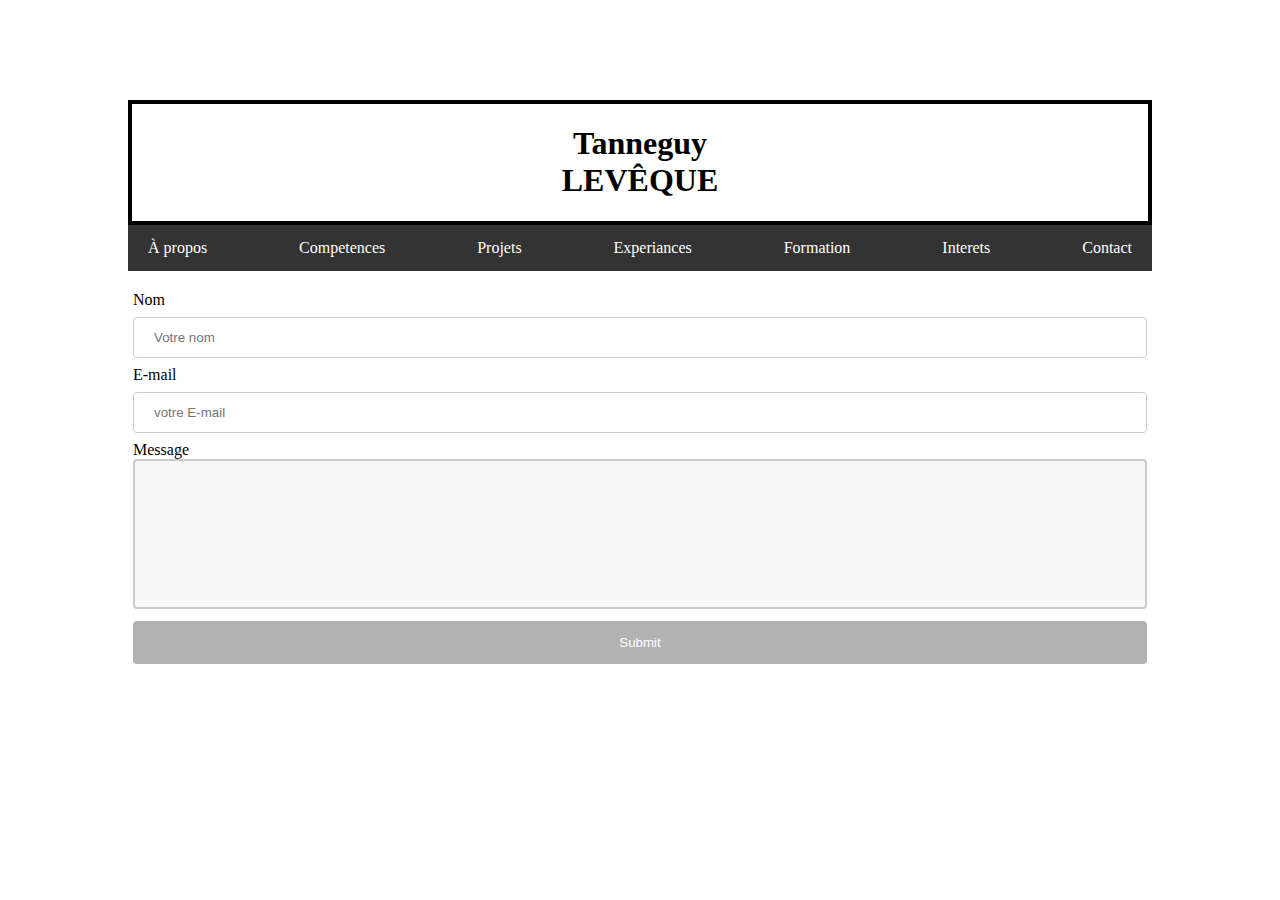
==== Contact.html @ 67e0f6c7 "add all pages" ====
<!DOCTYPE html>
<html>
<head>
  <meta charset="UTF-8">
  <link rel="stylesheet" href="TP_1.css">
  <title>Tanneguy LEVÊQUE</title>
  </head>

<body>

  <header>
    <h1 class="name">Tanneguy <br> LEVÊQUE</h1>
  </header>

  <!-- Navigation Bar -->
  <div class="navbar">
    <a href="TP_1.html">À propos</a>
    <a href="Competences.html">Competences</a>
    <a href="Projets.html">Projets</a>
    <a href="Experiances.html">Experiances</a>
    <a href="Formation.html">Formation</a>
      <a href="Interets.html">Interets</a>
      <a href="Contact.html">Contact</a>
  </div>

<div>
  <form>
    <label for="fname">Nom</label>
    <input type="text" id="fname" name="firstname" placeholder="Votre nom">

    <label for="lname">E-mail</label>
    <input type="text" id="le-mail" name="e-mail" placeholder="votre E-mail">

    <label placeholder="votre message.."> Message</label>
    <textarea></textarea>
  
    <input type="submit" value="Submit">
  </form>
</div>


</body>
---- TP_1.css ----
body{
	margin : auto;
	width: 80%; 
	margin-top: 10px;
}

header {

	margin-top: 100px;

	border: solid;
	border-width: 4px;
	border-color: black;
}

h1.name{
	position: relative;
	text-align: center;
	margin-left: 50px;
	margin-right: 50px; 
}

p.bio{
	position: relative;
	margin-left: 50px;
	margin-right:50px;
}

div.competences{
	display: flex;
	flex-direction: row;
	justify-content: space-around;
	padding: 20px;
}

article.tech{
	padding-left: 20px;
	padding-right: 20px;
}

article.langues{
	padding-left: 20px;
	padding-right: 20px;
}

div.projet{
	
	padding-top: 5px;
	padding-left: 20px: 
	padding-right: 20px;
	padding-bottom: 20px;
}

div.experiances{
	display: flex;
	flex-direction: row;
	justify-content: space-around;
	padding-left: 20px: 
	padding-right: 20px;
	padding-bottom: 20px;
}

div.formation{
	display: flex;
	flex-direction: row;
	justify-content: space-around;
	padding-left: 20px: 
	padding-right: 20px;
	padding-bottom: 20px;
}

div.interets{
	display: flex;
	flex-direction: row;
	justify-content: space-around;
	padding-left: 20px: 
	padding-right: 20px;
	padding-bottom: 20px;
}

h4.competances{
	text-align: center;
}

h4.langues{
	text-align: center;
}

ul{
	list-style-type: none;
	padding-left: 0px; 
}


.navbar {
  display: flex;
  background-color: #333;
  justify-content: space-between;
}

.navbar a {
  color: white;
  padding: 14px 20px;
  text-decoration: none;
  text-align: center;
}

.navbar a:hover {
  background-color: #ddd;
  color: black;
}

form {
	margin-top: 20px;
	margin-left: 5px;
	margin-right: 5px;	
}

textarea {
  width: 100%;
  height: 150px;
  padding: 12px 20px;
  box-sizing: border-box;
  border: 2px solid #ccc;
  border-radius: 4px;
  background-color: #f8f8f8;
  font-size: 16px;
  resize: none;
}

input[type=text], select {
  width: 100%;
  padding: 12px 20px;
  margin: 8px 0;
  display: inline-block;
  border: 1px solid #ccc;
  border-radius: 4px;
  box-sizing: border-box;
}

input[type=submit] {
  width: 100%;
  background-color: #b2b2b2;
  color: white;
  padding: 14px 20px;
  margin: 8px 0;
  border: none;
  border-radius: 4px;
  cursor: pointer;
}

input[type=submit]:hover {
  background-color: #686868;
}
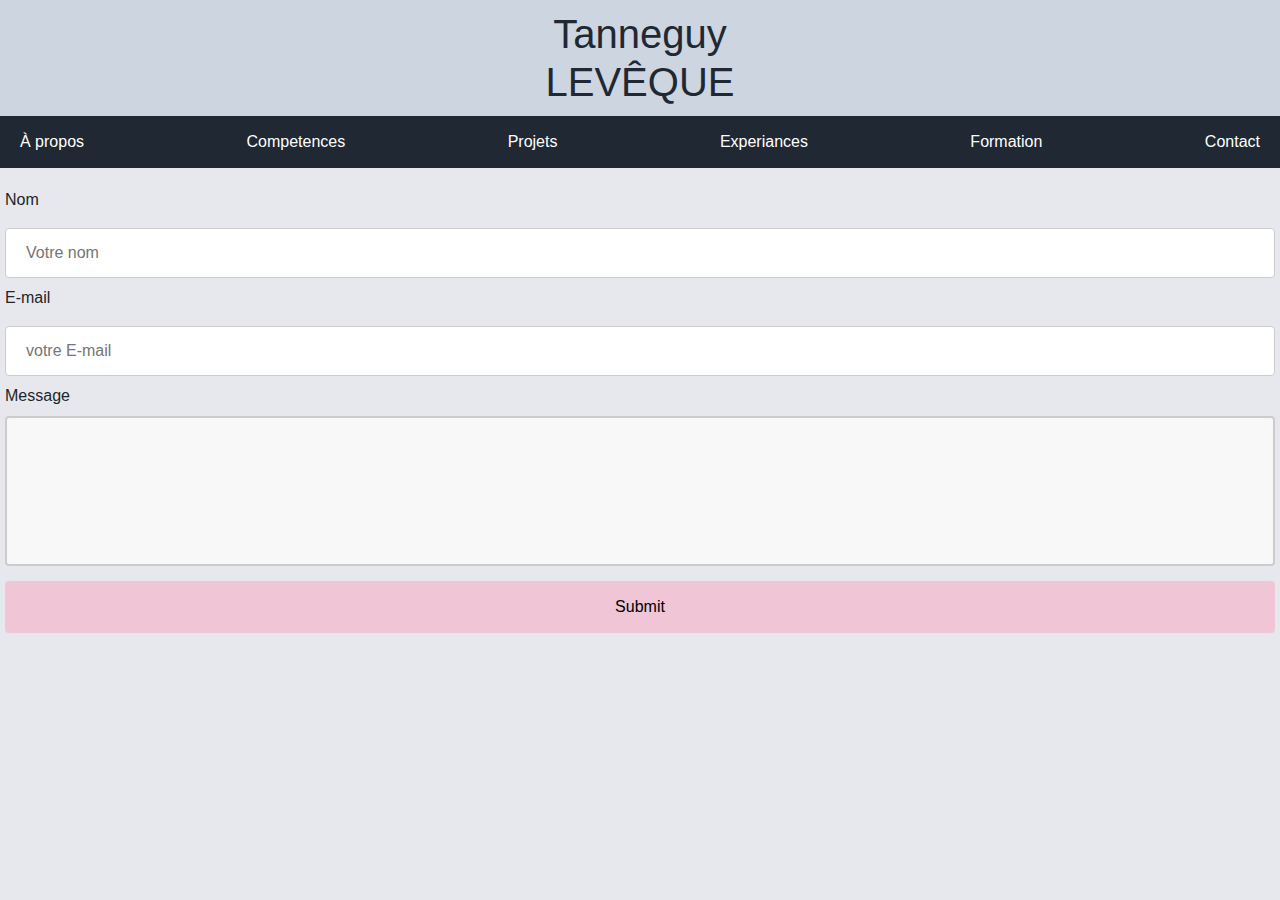
==== commit 9fc9e7bb: "TP_1 V1" ====
--- a/Contact.html
+++ b/Contact.html
@@ -2,6 +2,7 @@
 <html>
 <head>
   <meta charset="UTF-8">
+  <link rel="stylesheet" href="bootstrap.css">
   <link rel="stylesheet" href="TP_1.css">
   <title>Tanneguy LEVÊQUE</title>
   </head>
@@ -19,25 +20,25 @@
     <a href="Projets.html">Projets</a>
     <a href="Experiances.html">Experiances</a>
     <a href="Formation.html">Formation</a>
-      <a href="Interets.html">Interets</a>
-      <a href="Contact.html">Contact</a>
+    <a href="Contact.html">Contact</a>
   </div>
 
-<div>
-  <form>
-    <label for="fname">Nom</label>
-    <input type="text" id="fname" name="firstname" placeholder="Votre nom">
+  <section>
+    <div>
+      <form>
+        <label for="fname">Nom</label>
+        <input type="text" id="fname" name="firstname" placeholder="Votre nom">
 
-    <label for="lname">E-mail</label>
-    <input type="text" id="le-mail" name="e-mail" placeholder="votre E-mail">
+        <label for="lname">E-mail</label>
+        <input type="text" id="le-mail" name="e-mail" placeholder="votre E-mail">
 
-    <label placeholder="votre message.."> Message</label>
-    <textarea></textarea>
-  
-    <input type="submit" value="Submit">
-  </form>
-</div>
-
+        <label placeholder="votre message.."> Message</label>
+        <textarea></textarea>
+      
+        <input type="submit" value="Submit">
+      </form>
+    </div>
+  </section>
 
 </body>
 
--- a/TP_1.css
+++ b/TP_1.css
@@ -1,36 +1,30 @@
 body{
-	margin : auto;
-	width: 80%; 
-	margin-top: 10px;
+	background-color: #E6E8EE;
 }
 
 header {
-
-	margin-top: 100px;
-
-	border: solid;
-	border-width: 4px;
-	border-color: black;
+ 	background-color: #CCD5E0;
 }
 
 h1.name{
 	position: relative;
 	text-align: center;
+	padding: 10px;
 	margin-left: 50px;
 	margin-right: 50px; 
+	margin-bottom: 0px;
+	color: #1F2833;
 }
 
-p.bio{
-	position: relative;
-	margin-left: 50px;
-	margin-right:50px;
+section{
+
 }
 
 div.competences{
 	display: flex;
 	flex-direction: row;
 	justify-content: space-around;
-	padding: 20px;
+
 }
 
 article.tech{
@@ -55,9 +49,6 @@
 	display: flex;
 	flex-direction: row;
 	justify-content: space-around;
-	padding-left: 20px: 
-	padding-right: 20px;
-	padding-bottom: 20px;
 }
 
 div.formation{
@@ -86,6 +77,27 @@
 	text-align: center;
 }
 
+h4.experiance{
+	margin-bottom: 0px;
+	padding: 15px;
+}
+
+h4.formation{
+	margin-bottom: 0px;
+	padding: 15px;
+}
+
+img.profilPicture{
+	width: 15%;
+	height: 15%;
+
+}
+
+.videoLink{
+	width: 75%;
+	height: 25%;
+}	
+
 ul{
 	list-style-type: none;
 	padding-left: 0px; 
@@ -94,7 +106,7 @@
 
 .navbar {
   display: flex;
-  background-color: #333;
+  background-color: #1F2833;
   justify-content: space-between;
 }
 
@@ -106,7 +118,7 @@
 }
 
 .navbar a:hover {
-  background-color: #ddd;
+  background-color: #E6E8EE;
   color: black;
 }
 
@@ -140,8 +152,8 @@
 
 input[type=submit] {
   width: 100%;
-  background-color: #b2b2b2;
-  color: white;
+  background-color: #F0C5D6;
+  color: black;
   padding: 14px 20px;
   margin: 8px 0;
   border: none;
@@ -153,3 +165,23 @@
   background-color: #686868;
 }
 
+.bg1{
+	background-color: #ADD1C3;
+}
+
+.bg2{
+	background-color: #FEE0A1;
+}
+
+.bg3{
+	background-color: #F0C5D6;
+}
+
+.bg4{
+	background-color:#CCD5E0; 
+}
+
+
+
+
+
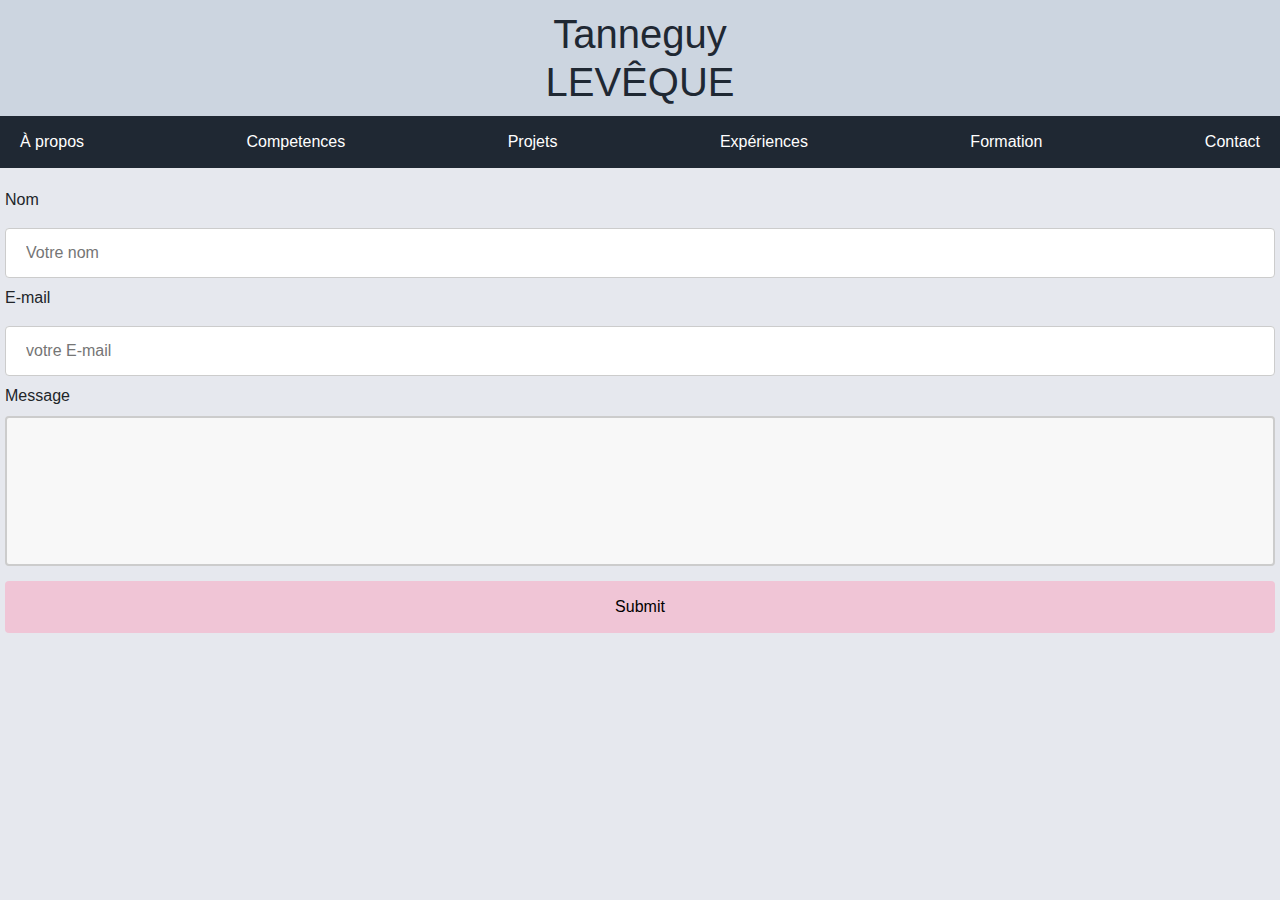
==== commit 9f2e0770: "TP_1 V2" ====
--- a/Contact.html
+++ b/Contact.html
@@ -18,7 +18,7 @@
     <a href="TP_1.html">À propos</a>
     <a href="Competences.html">Competences</a>
     <a href="Projets.html">Projets</a>
-    <a href="Experiances.html">Experiances</a>
+    <a href="Expériences.html">Expériences</a>
     <a href="Formation.html">Formation</a>
     <a href="Contact.html">Contact</a>
   </div>
--- a/TP_1.css
+++ b/TP_1.css
@@ -45,7 +45,7 @@
 	padding-bottom: 20px;
 }
 
-div.experiances{
+div.expériences{
 	display: flex;
 	flex-direction: row;
 	justify-content: space-around;
@@ -77,7 +77,7 @@
 	text-align: center;
 }
 
-h4.experiance{
+h4.expériences{
 	margin-bottom: 0px;
 	padding: 15px;
 }
@@ -93,9 +93,8 @@
 
 }
 
-.videoLink{
-	width: 75%;
-	height: 25%;
+.mediaLink{
+
 }	
 
 ul{
